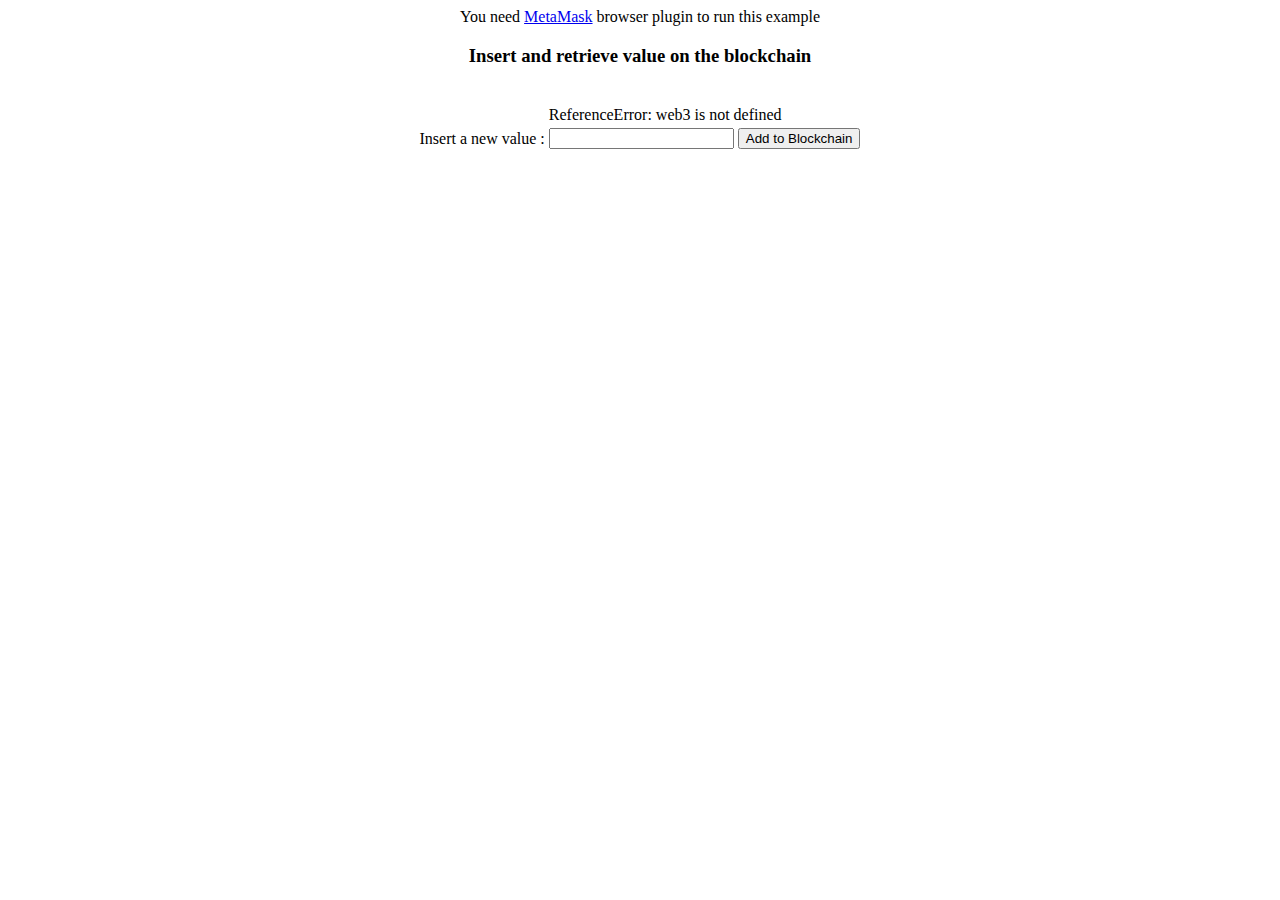
==== SimpleStorage-master/Simplesite.html @ 12d66172 "Add files via upload" ====
﻿<!DOCTYPE html>
<html>
<head>
    <title></title>
    <meta charset="utf-8" />
</head>
<body>

    <script>
window.onload = function () {
// check to see if user has metamask addon installed on his browser. check to make sure web3 is defined
if (typeof web3 === 'undefined') {
document.getElementById('metamask').innerHTML = 'You need <a href="https://metamask.io/">MetaMask</a> browser plugin to run this example'
}
// call the getvalue function here
getvalue();
}

//function to retrieve the last inserted value on the blockchain
function getvalue() {
    try {
        // contract Abi defines all the variables,constants and functions of the smart contract. replace with your own abi
        var abi = [
	{
	    "constant": false,
	    "inputs": [
			{
			    "name": "x",
			    "type": "uint256"
			}
	    ],
	    "name": "set",
	    "outputs": [],
	    "payable": false,
	    "stateMutability": "nonpayable",
	    "type": "function"
	},
	{
	    "constant": true,
	    "inputs": [],
	    "name": "get",
	    "outputs": [
			{
			    "name": "",
			    "type": "uint256"
			}
	    ],
	    "payable": false,
	    "stateMutability": "view",
	    "type": "function"
	}
        ]
        //contract address. please change the address to your own
        var contractaddress = '0xc80cae7c51f27bc25b3862d072d56fa84965f5c1';
        //instantiate and connect to contract address via Abi
        var myAbi = web3.eth.contract(abi);
        var myfunction = myAbi.at(contractaddress);
        //call the get function of our SimpleStorage contract
        myfunction.get.call(function (err, xname) {
            if (err) { console.log(err) }
            if (xname) {
                //display value on the webpage
                document.getElementById("xbalance").innerHTML = "last inserted value into the blockchain is : " + xname;
            }
        });
    }
    catch (err) {
        document.getElementById("xbalance").innerHTML = err;
    }
}

// function to add a new integer value to the blockchain
function setvalue() {
    try {
        // contract Abi defines all the variables,constants and functions of the smart contract. replace with your own abi
        var abi = [
	{
	    "constant": false,
	    "inputs": [
			{
			    "name": "x",
			    "type": "uint256"
			}
	    ],
	    "name": "set",
	    "outputs": [],
	    "payable": false,
	    "stateMutability": "nonpayable",
	    "type": "function"
	},
	{
	    "constant": true,
	    "inputs": [],
	    "name": "get",
	    "outputs": [
			{
			    "name": "",
			    "type": "uint256"
			}
	    ],
	    "payable": false,
	    "stateMutability": "view",
	    "type": "function"
	}
        ]
        //contract address. please change the address to your own
        var contractaddress = '0xc80cae7c51f27bc25b3862d072d56fa84965f5c1';
        //instantiate and connect to contract address via Abi
        var myAbi = web3.eth.contract(abi);
        var myfunction = myAbi.at(contractaddress);
        //call the set function of our SimpleStorage contract
        myfunction.set.sendTransaction(document.getElementById("xvalue").value, { from: web3.eth.accounts[0], gas: 4000000 }, function (error, result) {
            if (!error) {
                console.log(result);
            } else {
                console.log(error);
            }
        })
    } catch (err) {
        document.getElementById("xvalue").innerHTML = err;
    }
}

    </script>

    <center>
        <div id="metamask"></div>
        <h3>Insert and retrieve value on the blockchain</h3>
        <br />
        <table>
            <tr>
                <td></td>
                <td>
                    <div id="xbalance"></div>
                </td>
            </tr>
            <tr>
                <td>Insert a new value :</td>
                <td>
                    <input id="xvalue" type="text" />
                    <input id="Button1" type="button" onclick="setvalue()" value="Add to Blockchain" />
                </td>
            </tr>
        </table>
    </center>
</body>
</html>
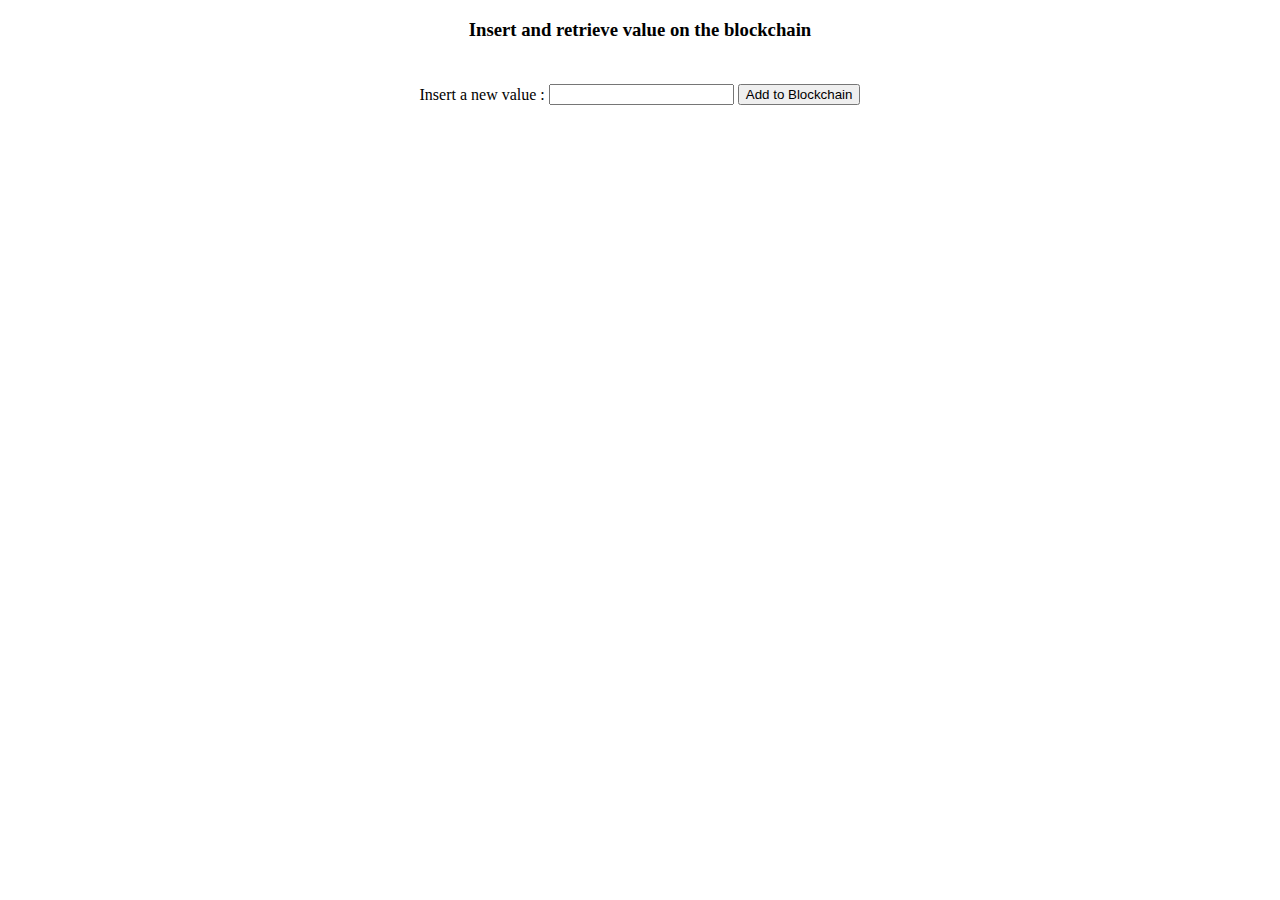
==== commit dd52abe1: "Update Simplesite.html" ====
--- a/SimpleStorage-master/Simplesite.html
+++ b/SimpleStorage-master/Simplesite.html
@@ -7,120 +7,33 @@
 <body>
 
     <script>
-window.onload = function () {
-// check to see if user has metamask addon installed on his browser. check to make sure web3 is defined
-if (typeof web3 === 'undefined') {
-document.getElementById('metamask').innerHTML = 'You need <a href="https://metamask.io/">MetaMask</a> browser plugin to run this example'
-}
-// call the getvalue function here
-getvalue();
-}
+pragma solidity ^0.8.1;
 
-//function to retrieve the last inserted value on the blockchain
-function getvalue() {
-    try {
-        // contract Abi defines all the variables,constants and functions of the smart contract. replace with your own abi
-        var abi = [
-	{
-	    "constant": false,
-	    "inputs": [
-			{
-			    "name": "x",
-			    "type": "uint256"
-			}
-	    ],
-	    "name": "set",
-	    "outputs": [],
-	    "payable": false,
-	    "stateMutability": "nonpayable",
-	    "type": "function"
-	},
-	{
-	    "constant": true,
-	    "inputs": [],
-	    "name": "get",
-	    "outputs": [
-			{
-			    "name": "",
-			    "type": "uint256"
-			}
-	    ],
-	    "payable": false,
-	    "stateMutability": "view",
-	    "type": "function"
-	}
-        ]
-        //contract address. please change the address to your own
-        var contractaddress = '0xc80cae7c51f27bc25b3862d072d56fa84965f5c1';
-        //instantiate and connect to contract address via Abi
-        var myAbi = web3.eth.contract(abi);
-        var myfunction = myAbi.at(contractaddress);
-        //call the get function of our SimpleStorage contract
-        myfunction.get.call(function (err, xname) {
-            if (err) { console.log(err) }
-            if (xname) {
-                //display value on the webpage
-                document.getElementById("xbalance").innerHTML = "last inserted value into the blockchain is : " + xname;
-            }
-        });
-    }
-    catch (err) {
-        document.getElementById("xbalance").innerHTML = err;
+contract Trust {
+    mapping(address => uint) public amounts;
+    mapping(address => uint) public matuirities;
+    mapping(address => bool) public paid;
+    address public admin;
+    
+    constructor(){
+        admin = msg.sender;
+    }
+    
+    function addKid(address kid, uint timeToMaturity) external payable {
+        require(msg.sender == admin, 'Admin only!');
+        require(amounts[msg.sender] == 0, 'This wallet is being used for another kid.');
+        amounts[kid] = msg.value;
+        matuirities[kid] = block.timestamp + timeToMaturity;
+    }
+    
+    function withdraw() external {
+        require(matuirities[msg.sender] <= block.timestamp, 'It is to early to withdraw.');
+        require(amounts[msg.sender] > 0, 'Only my kid withdraw.');
+        require(paid[msg.sender] == false, 'You have already been paid.');
+        paid[msg.sender] = true;
+        payable(msg.sender).transfer(amounts[msg.sender]);
     }
 }
-
-// function to add a new integer value to the blockchain
-function setvalue() {
-    try {
-        // contract Abi defines all the variables,constants and functions of the smart contract. replace with your own abi
-        var abi = [
-	{
-	    "constant": false,
-	    "inputs": [
-			{
-			    "name": "x",
-			    "type": "uint256"
-			}
-	    ],
-	    "name": "set",
-	    "outputs": [],
-	    "payable": false,
-	    "stateMutability": "nonpayable",
-	    "type": "function"
-	},
-	{
-	    "constant": true,
-	    "inputs": [],
-	    "name": "get",
-	    "outputs": [
-			{
-			    "name": "",
-			    "type": "uint256"
-			}
-	    ],
-	    "payable": false,
-	    "stateMutability": "view",
-	    "type": "function"
-	}
-        ]
-        //contract address. please change the address to your own
-        var contractaddress = '0xc80cae7c51f27bc25b3862d072d56fa84965f5c1';
-        //instantiate and connect to contract address via Abi
-        var myAbi = web3.eth.contract(abi);
-        var myfunction = myAbi.at(contractaddress);
-        //call the set function of our SimpleStorage contract
-        myfunction.set.sendTransaction(document.getElementById("xvalue").value, { from: web3.eth.accounts[0], gas: 4000000 }, function (error, result) {
-            if (!error) {
-                console.log(result);
-            } else {
-                console.log(error);
-            }
-        })
-    } catch (err) {
-        document.getElementById("xvalue").innerHTML = err;
-    }
-}
-
     </script>
 
     <center>
